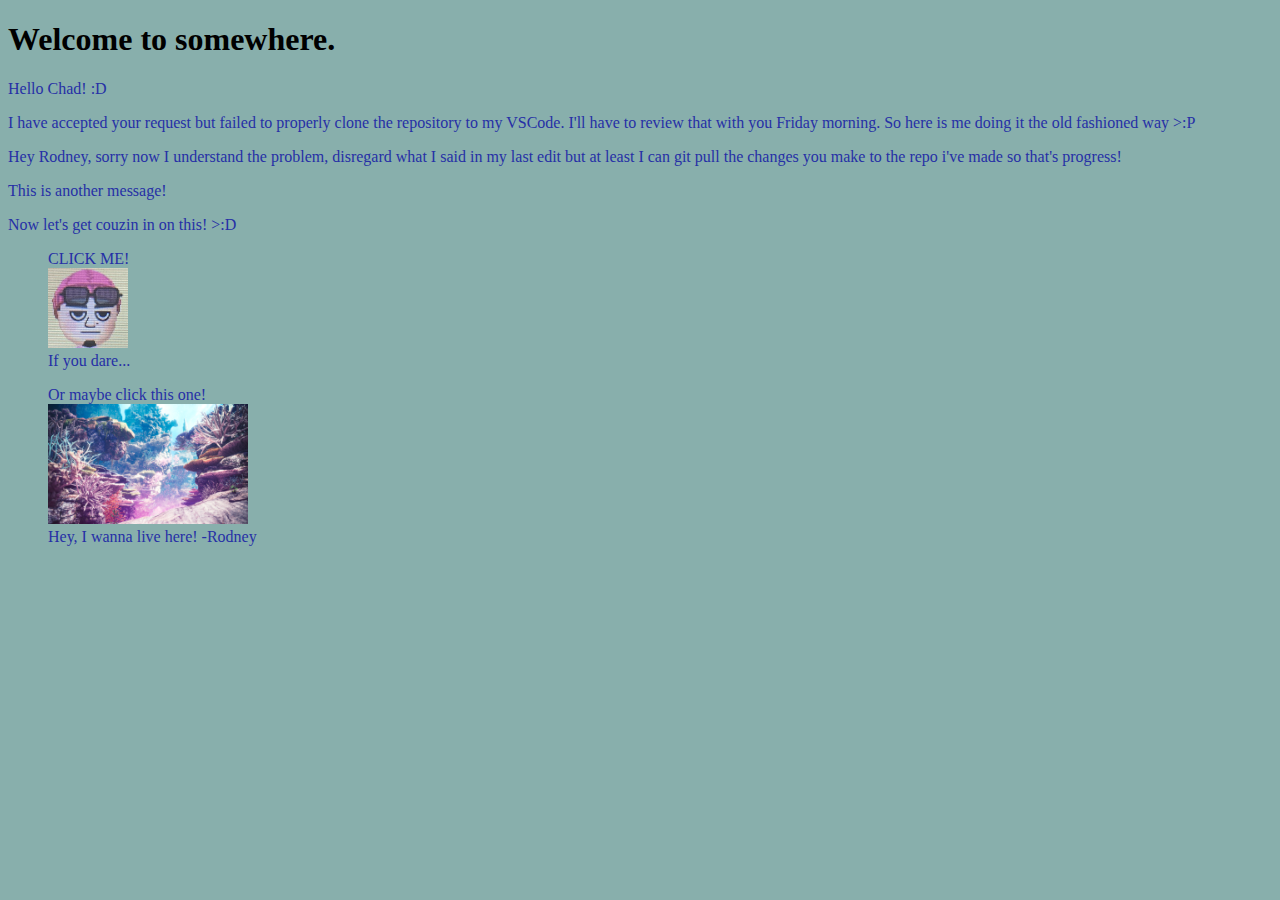
==== rodney-test/index.html @ 5887053a "update" ====
<!DOCTYPE html>
<html lang="en">
  <head>
    <meta charset="UTF-8" />
    <meta name="viewport" content="width=device-width, initial-scale=1.0" />

    <title>GitHub stuff</title>
    <link rel="stylesheet" href="./style.css" />
  </head>

  <body>
    <main>
      <h1>Welcome to somewhere.</h1>
      <p>Hello Chad! :D</p>
      <p>
        I have accepted your request but failed to properly clone the repository
        to my VSCode. I'll have to review that with you Friday morning. So here
        is me doing it the old fashioned way >:P
      </p>

      <p>
        Hey Rodney, sorry now I understand the problem, disregard what I said in
        my last edit but at least I can git pull the changes you make to the
        repo i've made so that's progress!
      </p>

      <p>This is another message!</p>

      <p>Now let's get couzin in on this! >:D</p>

      <figure>
        <figcaption>CLICK ME!</figcaption>
        <a
          href="https://youtu.be/dQw4w9WgXcQ?si=driTR2uaV7VLzn18"
          target="_blank"
        >
          <img
            src="img/mii-tomadochi-pfp.jpg"
            alt="Mii"
            width="80"
            height="80"
          />
        </a>
        <figcaption>If you dare...</figcaption>
      </figure>

      <figure>
        <figcaption>Or maybe click this one!</figcaption>
        <a
          href="https://youtu.be/P8YO67dI8p4?si=9EK6fqwfrf5_1UCR"
          target="_blank"
        >
          <img
            src="img/monster-hunter-world-coral-highlands.jpg"
            alt="Coral Highlands Background"
            width="200"
            height="120"
          />
        </a>
        <figcaption>Hey, I wanna live here! -Rodney</figcaption>
      </figure>
    </main>
  </body>
</html>
---- rodney-test/style.css ----
body {
  background-color: hsl(175, 20%, 61%);
}

p {
  color: hsl(235, 63%, 40%);
}
figcaption {
  color: hsl(235, 63%, 40%);
}
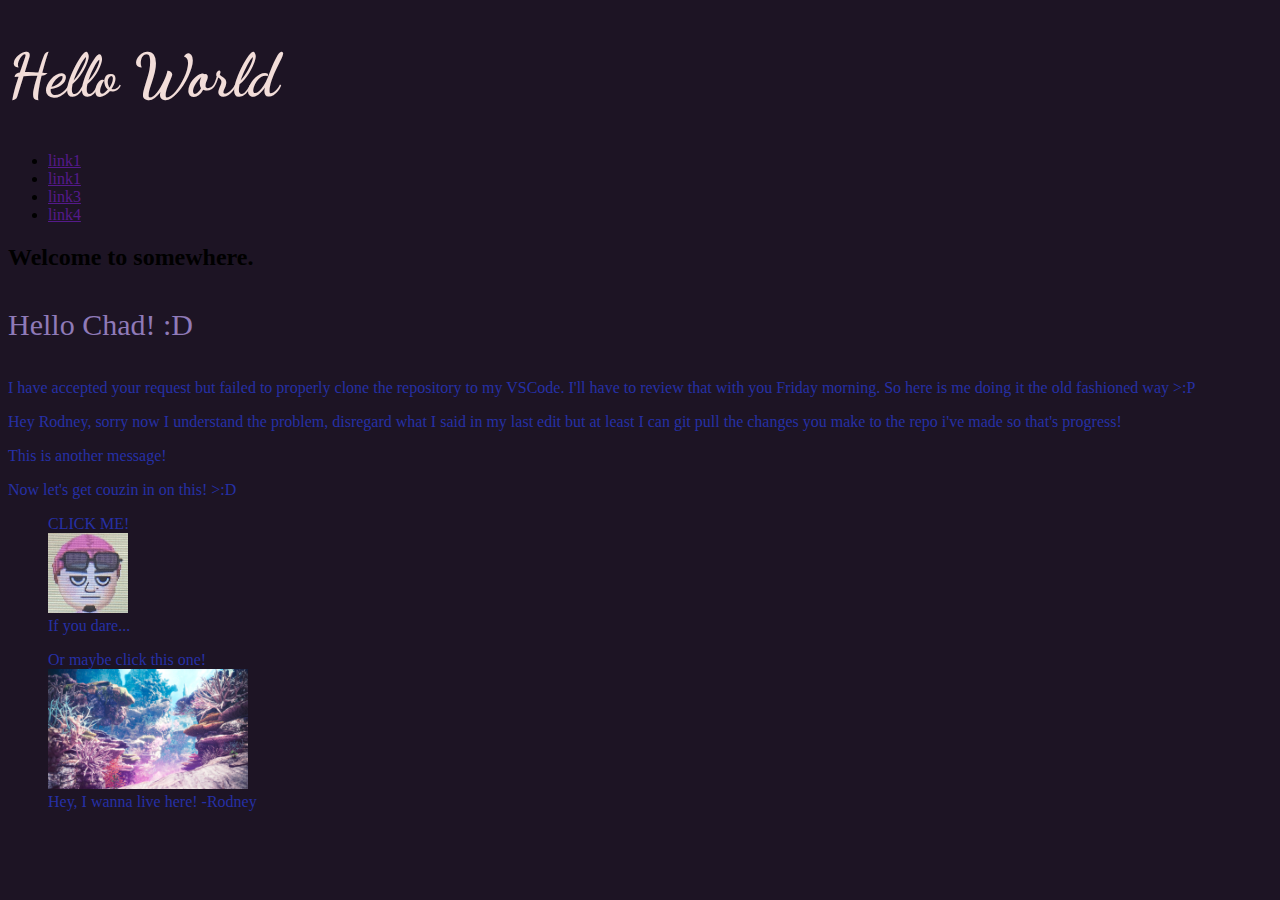
==== commit d92e6546: "added some google fonts" ====
--- a/rodney-test/index.html
+++ b/rodney-test/index.html
@@ -9,56 +9,69 @@
   </head>
 
   <body>
+    <header>
+      <h1>Hello World</h1>
+      <p></p>
+      <ul>
+        <li><a href="">link1</a></li>
+        <li><a href="">link1</a></li>
+        <li><a href="">link3</a></li>
+        <li><a href="">link4</a></li>
+      </ul>
+    </header>
     <main>
-      <h1>Welcome to somewhere.</h1>
-      <p>Hello Chad! :D</p>
-      <p>
-        I have accepted your request but failed to properly clone the repository
-        to my VSCode. I'll have to review that with you Friday morning. So here
-        is me doing it the old fashioned way >:P
-      </p>
+      <section>
+        <h2>Welcome to somewhere.</h2>
+        <p class="hello">Hello Chad! :D</p>
+        <p>
+          I have accepted your request but failed to properly clone the
+          repository to my VSCode. I'll have to review that with you Friday
+          morning. So here is me doing it the old fashioned way >:P
+        </p>
 
-      <p>
-        Hey Rodney, sorry now I understand the problem, disregard what I said in
-        my last edit but at least I can git pull the changes you make to the
-        repo i've made so that's progress!
-      </p>
+        <p>
+          Hey Rodney, sorry now I understand the problem, disregard what I said
+          in my last edit but at least I can git pull the changes you make to
+          the repo i've made so that's progress!
+        </p>
 
-      <p>This is another message!</p>
+        <p>This is another message!</p>
 
-      <p>Now let's get couzin in on this! >:D</p>
+        <p>Now let's get couzin in on this! >:D</p>
 
-      <figure>
-        <figcaption>CLICK ME!</figcaption>
-        <a
-          href="https://youtu.be/dQw4w9WgXcQ?si=driTR2uaV7VLzn18"
-          target="_blank"
-        >
-          <img
-            src="img/mii-tomadochi-pfp.jpg"
-            alt="Mii"
-            width="80"
-            height="80"
-          />
-        </a>
-        <figcaption>If you dare...</figcaption>
-      </figure>
+        <figure>
+          <figcaption>CLICK ME!</figcaption>
+          <a
+            href="https://youtu.be/dQw4w9WgXcQ?si=driTR2uaV7VLzn18"
+            rel="monster hunter stuff"
+            target="_blank"
+          >
+            <img
+              src="img/mii-tomadochi-pfp.jpg"
+              alt="Mii"
+              width="80"
+              height="80"
+            />
+          </a>
+          <figcaption>If you dare...</figcaption>
+        </figure>
 
-      <figure>
-        <figcaption>Or maybe click this one!</figcaption>
-        <a
-          href="https://youtu.be/P8YO67dI8p4?si=9EK6fqwfrf5_1UCR"
-          target="_blank"
-        >
-          <img
-            src="img/monster-hunter-world-coral-highlands.jpg"
-            alt="Coral Highlands Background"
-            width="200"
-            height="120"
-          />
-        </a>
-        <figcaption>Hey, I wanna live here! -Rodney</figcaption>
-      </figure>
+        <figure>
+          <figcaption>Or maybe click this one!</figcaption>
+          <a
+            href="https://youtu.be/P8YO67dI8p4?si=9EK6fqwfrf5_1UCR"
+            target="_blank"
+          >
+            <img
+              src="img/monster-hunter-world-coral-highlands.jpg"
+              alt="Coral Highlands Background"
+              width="200"
+              height="120"
+            />
+          </a>
+          <figcaption>Hey, I wanna live here! -Rodney</figcaption>
+        </figure>
+      </section>
     </main>
   </body>
 </html>
--- a/rodney-test/style.css
+++ b/rodney-test/style.css
@@ -1,10 +1,22 @@
+@import url('https://fonts.googleapis.com/css2?family=Dancing+Script:wght@400..700&display=swap');
+
 body {
-  background-color: hsl(175, 20%, 61%);
+  background-color: hsl(275, 30%, 11%);
+}
+h1 {
+  color: hsl(10, 50%, 90%);
+  font-size: 60px;
+  font-family: 'Dancing Script', 'sans serif';
 }
 
 p {
   color: hsl(235, 63%, 40%);
 }
+.hello {
+  color: hsl(260, 30%, 60%);
+  font-size: 30px;
+  line-height: 1.6;
+}
 figcaption {
   color: hsl(235, 63%, 40%);
 }
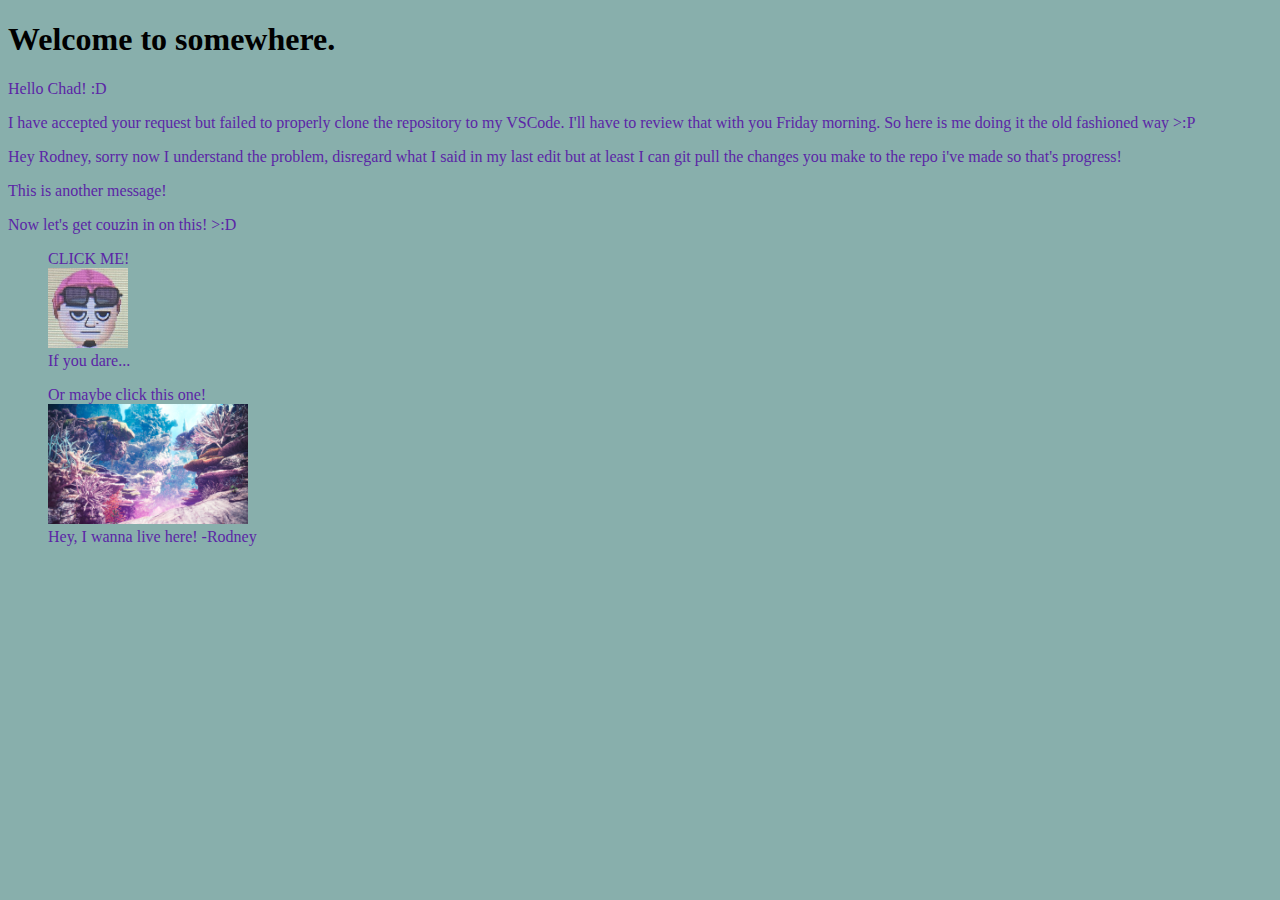
==== commit 8970bc64: "test" ====
--- a/rodney-test/index.html
+++ b/rodney-test/index.html
@@ -9,69 +9,55 @@
   </head>
 
   <body>
-    <header>
-      <h1>Hello World</h1>
-      <p></p>
-      <ul>
-        <li><a href="">link1</a></li>
-        <li><a href="">link1</a></li>
-        <li><a href="">link3</a></li>
-        <li><a href="">link4</a></li>
-      </ul>
-    </header>
     <main>
-      <section>
-        <h2>Welcome to somewhere.</h2>
-        <p class="hello">Hello Chad! :D</p>
-        <p>
-          I have accepted your request but failed to properly clone the
-          repository to my VSCode. I'll have to review that with you Friday
-          morning. So here is me doing it the old fashioned way >:P
-        </p>
+      <h1>Welcome to somewhere.</h1>
+      <p>Hello Chad! :D</p>
+      <p>
+        I have accepted your request but failed to properly clone the repository
+        to my VSCode. I'll have to review that with you Friday morning. So here
+        is me doing it the old fashioned way >:P
+      </p>
 
-        <p>
-          Hey Rodney, sorry now I understand the problem, disregard what I said
-          in my last edit but at least I can git pull the changes you make to
-          the repo i've made so that's progress!
-        </p>
+      <p>
+        Hey Rodney, sorry now I understand the problem, disregard what I said in
+        my last edit but at least I can git pull the changes you make to the
+        repo i've made so that's progress!
+      </p>
 
-        <p>This is another message!</p>
+      <p>This is another message!</p>
 
-        <p>Now let's get couzin in on this! >:D</p>
+      <p>Now let's get couzin in on this! >:D</p>
 
-        <figure>
-          <figcaption>CLICK ME!</figcaption>
-          <a
-            href="https://youtu.be/dQw4w9WgXcQ?si=driTR2uaV7VLzn18"
-            rel="monster hunter stuff"
-            target="_blank"
-          >
-            <img
-              src="img/mii-tomadochi-pfp.jpg"
-              alt="Mii"
-              width="80"
-              height="80"
-            />
-          </a>
-          <figcaption>If you dare...</figcaption>
-        </figure>
+      <figure>
+        <figcaption>CLICK ME!</figcaption>
+        <a
+          href="https://youtu.be/dQw4w9WgXcQ?si=driTR2uaV7VLzn18"
+          target="_blank"
+        >
+          <img
+            src="img/mii-tomadochi-pfp.jpg"
+            alt="Mii"
+            width="80"
+            height="80"
+          />
+        </a>
+        <figcaption>If you dare...</figcaption>
+      </figure>
 
-        <figure>
-          <figcaption>Or maybe click this one!</figcaption>
-          <a
-            href="https://youtu.be/P8YO67dI8p4?si=9EK6fqwfrf5_1UCR"
-            target="_blank"
-          >
-            <img
-              src="img/monster-hunter-world-coral-highlands.jpg"
-              alt="Coral Highlands Background"
-              width="200"
-              height="120"
-            />
-          </a>
-          <figcaption>Hey, I wanna live here! -Rodney</figcaption>
-        </figure>
-      </section>
+      <figure>
+        <figcaption>Or maybe click this one!</figcaption>
+        <a
+          href="https://youtu.be/P8YO67dI8p4?si=9EK6fqwfrf5_1UCR"
+          target="_blank">
+          <img
+            src="img/monster-hunter-world-coral-highlands.jpg"
+            alt="Coral Highlands Background"
+            width="200"
+            height="120"
+          />
+        </a>
+        <figcaption>Hey, I wanna live here! -Rodney</figcaption>
+      </figure>
     </main>
   </body>
 </html>
--- a/rodney-test/style.css
+++ b/rodney-test/style.css
@@ -1,22 +1,10 @@
-@import url('https://fonts.googleapis.com/css2?family=Dancing+Script:wght@400..700&display=swap');
-
 body {
-  background-color: hsl(275, 30%, 11%);
-}
-h1 {
-  color: hsl(10, 50%, 90%);
-  font-size: 60px;
-  font-family: 'Dancing Script', 'sans serif';
+  background-color: hsl(175, 20%, 61%);
 }
 
 p {
-  color: hsl(235, 63%, 40%);
-}
-.hello {
-  color: hsl(260, 30%, 60%);
-  font-size: 30px;
-  line-height: 1.6;
+  color: hsl(265, 63%, 40%);
 }
 figcaption {
-  color: hsl(235, 63%, 40%);
+  color: hsl(265, 63%, 40%);
 }
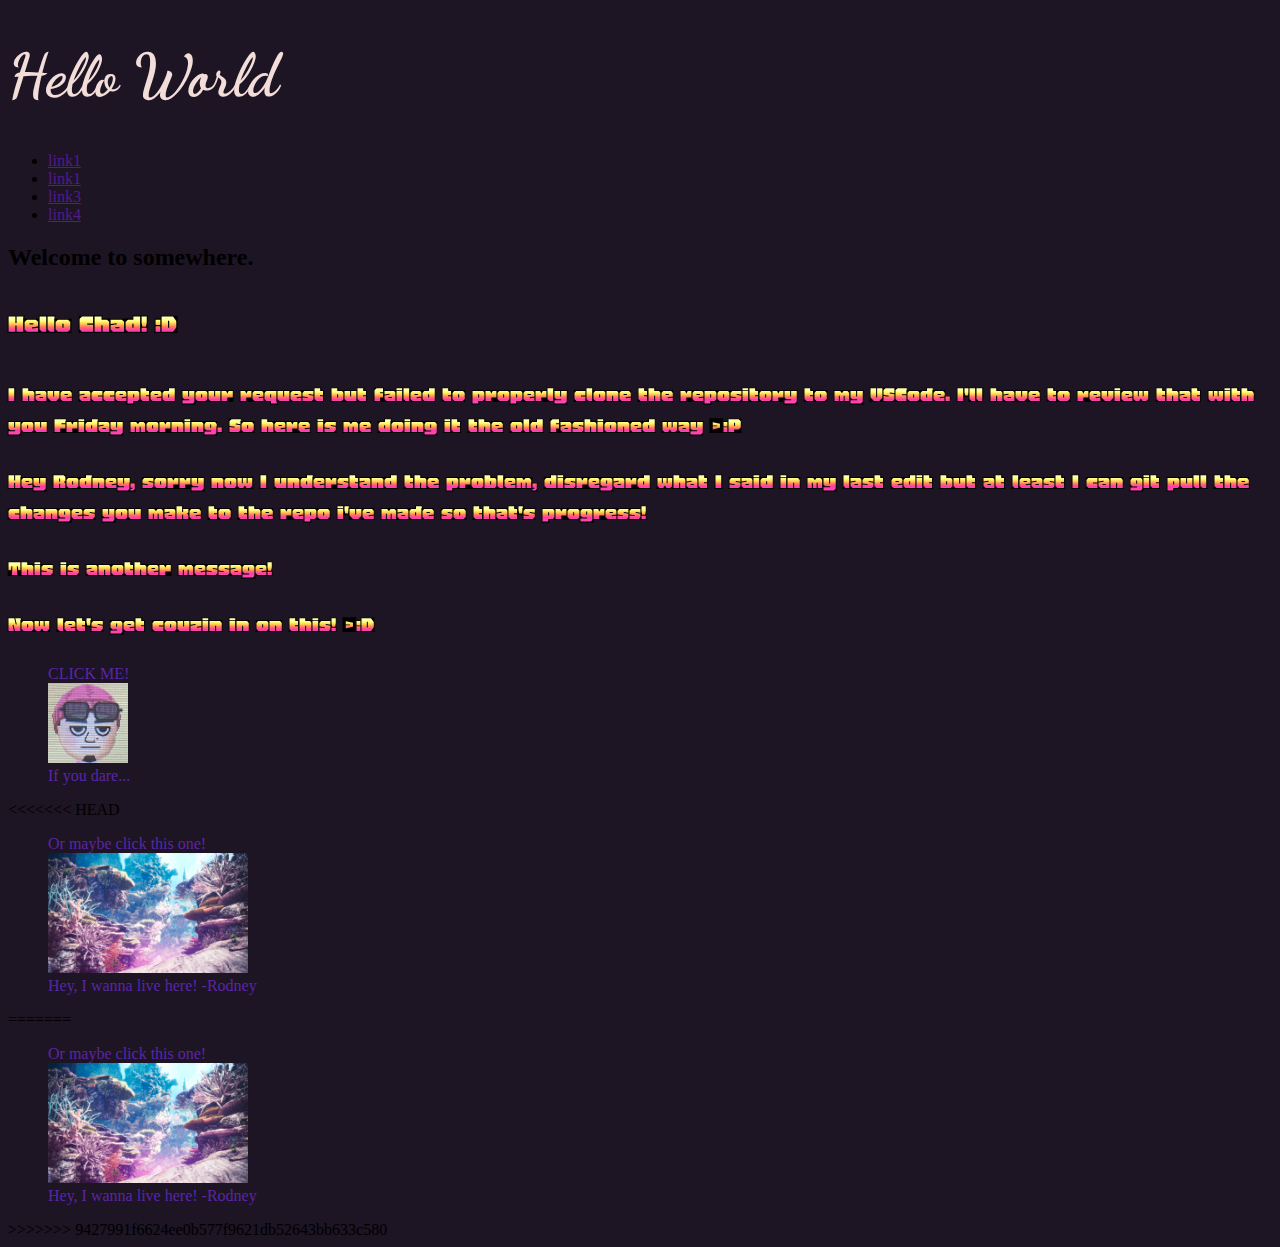
==== commit 390765a1: "test...again" ====
--- a/rodney-test/index.html
+++ b/rodney-test/index.html
@@ -9,41 +9,54 @@
   </head>
 
   <body>
+    <header>
+      <h1>Hello World</h1>
+      <p></p>
+      <ul>
+        <li><a href="">link1</a></li>
+        <li><a href="">link1</a></li>
+        <li><a href="">link3</a></li>
+        <li><a href="">link4</a></li>
+      </ul>
+    </header>
     <main>
-      <h1>Welcome to somewhere.</h1>
-      <p>Hello Chad! :D</p>
-      <p>
-        I have accepted your request but failed to properly clone the repository
-        to my VSCode. I'll have to review that with you Friday morning. So here
-        is me doing it the old fashioned way >:P
-      </p>
+      <section>
+        <h2>Welcome to somewhere.</h2>
+        <p class="hello">Hello Chad! :D</p>
+        <p>
+          I have accepted your request but failed to properly clone the
+          repository to my VSCode. I'll have to review that with you Friday
+          morning. So here is me doing it the old fashioned way >:P
+        </p>
 
-      <p>
-        Hey Rodney, sorry now I understand the problem, disregard what I said in
-        my last edit but at least I can git pull the changes you make to the
-        repo i've made so that's progress!
-      </p>
+        <p>
+          Hey Rodney, sorry now I understand the problem, disregard what I said
+          in my last edit but at least I can git pull the changes you make to
+          the repo i've made so that's progress!
+        </p>
 
-      <p>This is another message!</p>
+        <p>This is another message!</p>
 
-      <p>Now let's get couzin in on this! >:D</p>
+        <p>Now let's get couzin in on this! >:D</p>
 
-      <figure>
-        <figcaption>CLICK ME!</figcaption>
-        <a
-          href="https://youtu.be/dQw4w9WgXcQ?si=driTR2uaV7VLzn18"
-          target="_blank"
-        >
-          <img
-            src="img/mii-tomadochi-pfp.jpg"
-            alt="Mii"
-            width="80"
-            height="80"
-          />
-        </a>
-        <figcaption>If you dare...</figcaption>
-      </figure>
+        <figure>
+          <figcaption>CLICK ME!</figcaption>
+          <a
+            href="https://youtu.be/dQw4w9WgXcQ?si=driTR2uaV7VLzn18"
+            rel="monster hunter stuff"
+            target="_blank"
+          >
+            <img
+              src="img/mii-tomadochi-pfp.jpg"
+              alt="Mii"
+              width="80"
+              height="80"
+            />
+          </a>
+          <figcaption>If you dare...</figcaption>
+        </figure>
 
+<<<<<<< HEAD
       <figure>
         <figcaption>Or maybe click this one!</figcaption>
         <a
@@ -58,6 +71,24 @@
         </a>
         <figcaption>Hey, I wanna live here! -Rodney</figcaption>
       </figure>
+=======
+        <figure>
+          <figcaption>Or maybe click this one!</figcaption>
+          <a
+            href="https://youtu.be/P8YO67dI8p4?si=9EK6fqwfrf5_1UCR"
+            target="_blank"
+          >
+            <img
+              src="img/monster-hunter-world-coral-highlands.jpg"
+              alt="Coral Highlands Background"
+              width="200"
+              height="120"
+            />
+          </a>
+          <figcaption>Hey, I wanna live here! -Rodney</figcaption>
+        </figure>
+      </section>
+>>>>>>> 9427991f6624ee0b577f9621db52643bb633c580
     </main>
   </body>
 </html>
--- a/rodney-test/style.css
+++ b/rodney-test/style.css
@@ -1,9 +1,28 @@
+@import url('https://fonts.googleapis.com/css2?family=Dancing+Script:wght@400..700&display=swap');
+@import url('https://fonts.googleapis.com/css2?family=Honk&display=swap');
+
 body {
-  background-color: hsl(175, 20%, 61%);
+  background-color: hsl(275, 30%, 11%);
+}
+h1 {
+  color: hsl(10, 50%, 90%);
+  font-size: 60px;
+  font-family: 'Dancing Script', 'sans serif';
 }
 
 p {
+<<<<<<< HEAD
   color: hsl(265, 63%, 40%);
+=======
+  color: hsl(235, 63%, 40%);
+  font-family: 'Honk', 'sans serif';
+  font-size: 25px;
+}
+.hello {
+  color: hsl(260, 30%, 60%);
+  font-size: 30px;
+  line-height: 1.6;
+>>>>>>> 9427991f6624ee0b577f9621db52643bb633c580
 }
 figcaption {
   color: hsl(265, 63%, 40%);
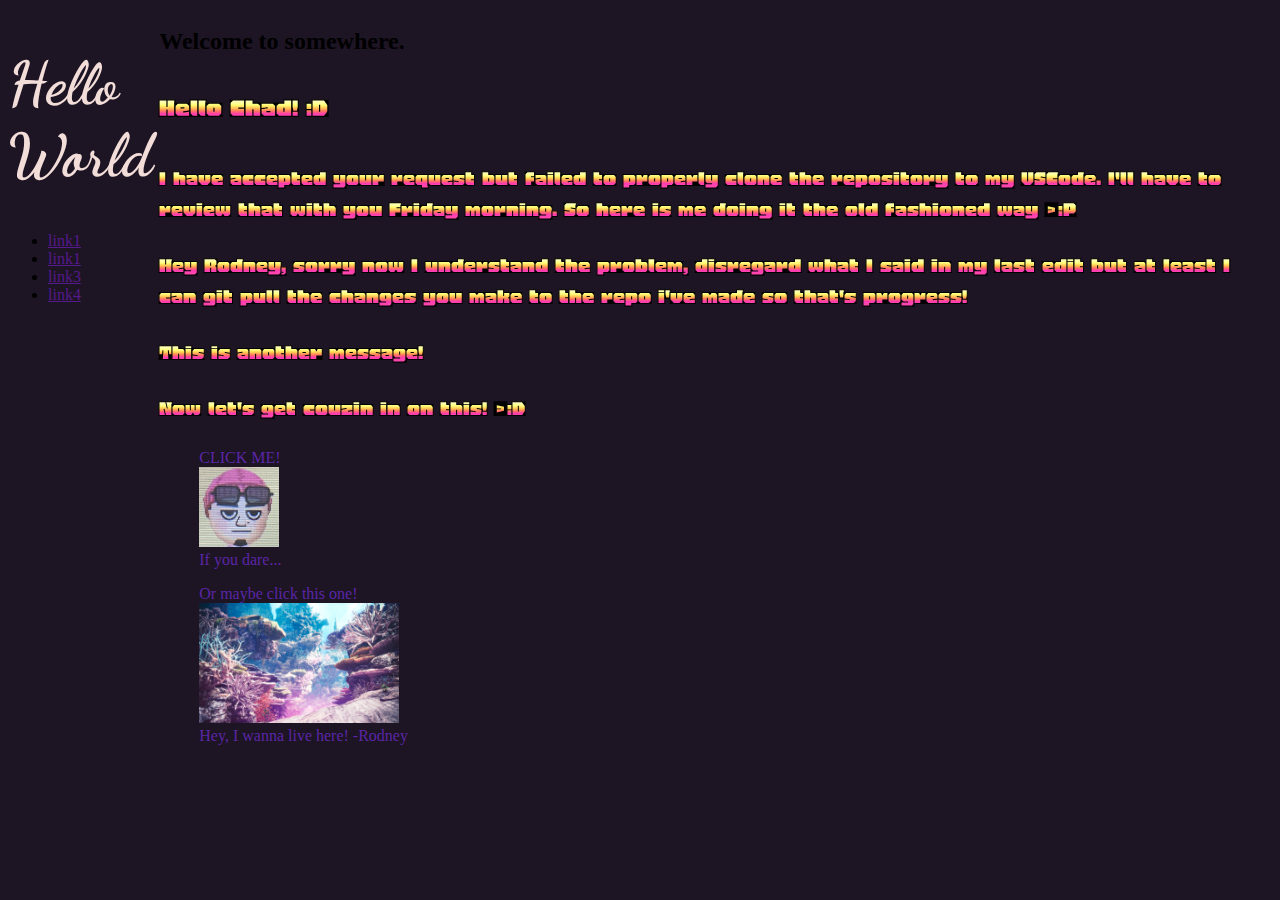
==== commit 2eb3a365: "fixed the duplicated image" ====
--- a/rodney-test/index.html
+++ b/rodney-test/index.html
@@ -9,7 +9,7 @@
   </head>
 
   <body>
-    <header>
+    <header>  
       <h1>Hello World</h1>
       <p></p>
       <ul>
@@ -56,7 +56,6 @@
           <figcaption>If you dare...</figcaption>
         </figure>
 
-<<<<<<< HEAD
       <figure>
         <figcaption>Or maybe click this one!</figcaption>
         <a
@@ -71,24 +70,7 @@
         </a>
         <figcaption>Hey, I wanna live here! -Rodney</figcaption>
       </figure>
-=======
-        <figure>
-          <figcaption>Or maybe click this one!</figcaption>
-          <a
-            href="https://youtu.be/P8YO67dI8p4?si=9EK6fqwfrf5_1UCR"
-            target="_blank"
-          >
-            <img
-              src="img/monster-hunter-world-coral-highlands.jpg"
-              alt="Coral Highlands Background"
-              width="200"
-              height="120"
-            />
-          </a>
-          <figcaption>Hey, I wanna live here! -Rodney</figcaption>
-        </figure>
       </section>
->>>>>>> 9427991f6624ee0b577f9621db52643bb633c580
     </main>
   </body>
 </html>
--- a/rodney-test/style.css
+++ b/rodney-test/style.css
@@ -3,6 +3,8 @@
 
 body {
   background-color: hsl(275, 30%, 11%);
+  display: flex;
+  
 }
 h1 {
   color: hsl(10, 50%, 90%);
@@ -11,9 +13,6 @@
 }
 
 p {
-<<<<<<< HEAD
-  color: hsl(265, 63%, 40%);
-=======
   color: hsl(235, 63%, 40%);
   font-family: 'Honk', 'sans serif';
   font-size: 25px;
@@ -22,7 +21,6 @@
   color: hsl(260, 30%, 60%);
   font-size: 30px;
   line-height: 1.6;
->>>>>>> 9427991f6624ee0b577f9621db52643bb633c580
 }
 figcaption {
   color: hsl(265, 63%, 40%);
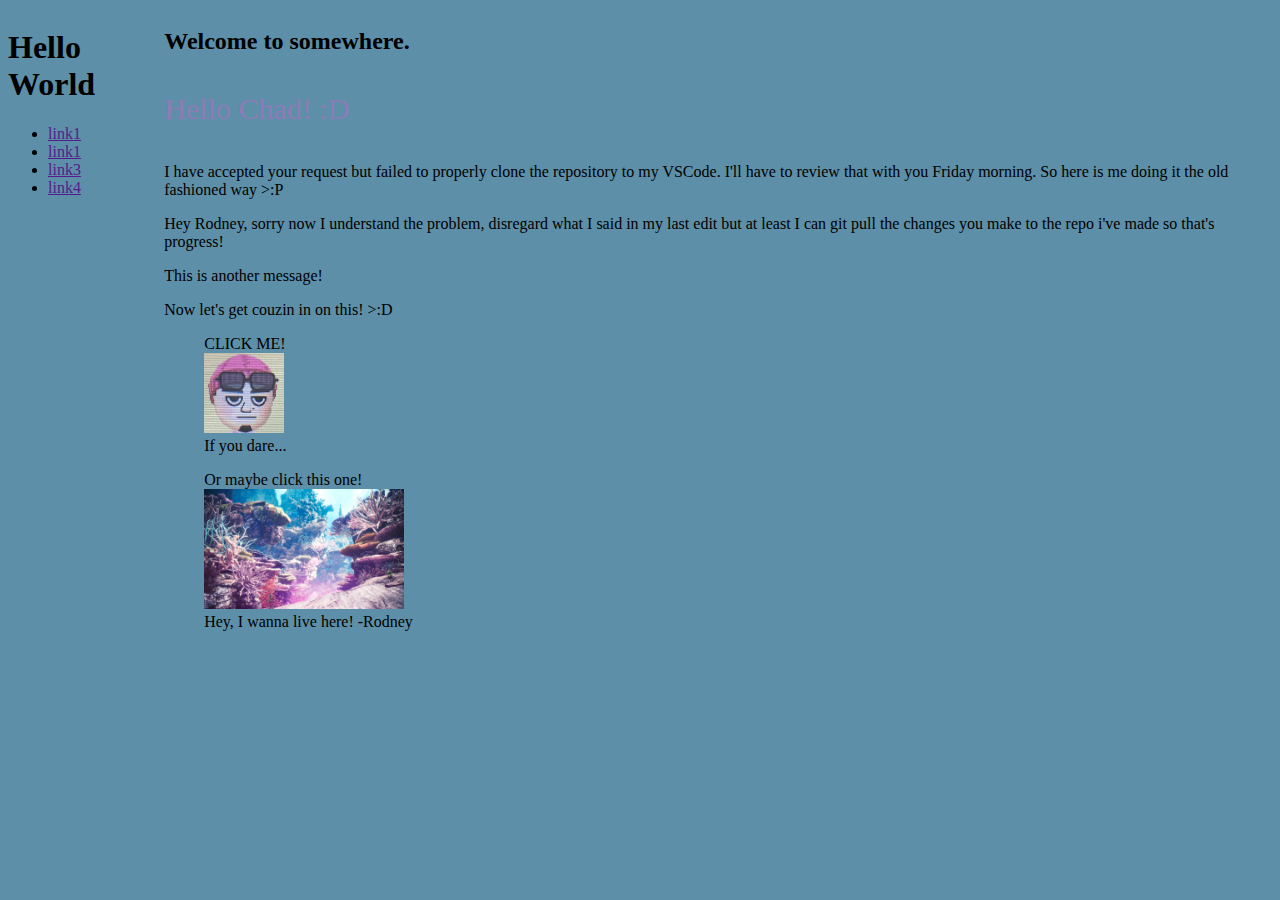
==== commit 1b8a6edd: "rodney!" ====
--- a/rodney-test/index.html
+++ b/rodney-test/index.html
@@ -1,6 +1,7 @@
 <!DOCTYPE html>
 <html lang="en">
   <head>
+    <!--contains meta data-->
     <meta charset="UTF-8" />
     <meta name="viewport" content="width=device-width, initial-scale=1.0" />
 
@@ -9,7 +10,7 @@
   </head>
 
   <body>
-    <header>  
+    <header>
       <h1>Hello World</h1>
       <p></p>
       <ul>
@@ -56,20 +57,21 @@
           <figcaption>If you dare...</figcaption>
         </figure>
 
-      <figure>
-        <figcaption>Or maybe click this one!</figcaption>
-        <a
-          href="https://youtu.be/P8YO67dI8p4?si=9EK6fqwfrf5_1UCR"
-          target="_blank">
-          <img
-            src="img/monster-hunter-world-coral-highlands.jpg"
-            alt="Coral Highlands Background"
-            width="200"
-            height="120"
-          />
-        </a>
-        <figcaption>Hey, I wanna live here! -Rodney</figcaption>
-      </figure>
+        <figure>
+          <figcaption>Or maybe click this one!</figcaption>
+          <a
+            href="https://youtu.be/P8YO67dI8p4?si=9EK6fqwfrf5_1UCR"
+            target="_blank"
+          >
+            <img
+              src="img/monster-hunter-world-coral-highlands.jpg"
+              alt="Coral Highlands Background"
+              width="200"
+              height="120"
+            />
+          </a>
+          <figcaption>Hey, I wanna live here! -Rodney</figcaption>
+        </figure>
       </section>
     </main>
   </body>
--- a/rodney-test/style.css
+++ b/rodney-test/style.css
@@ -2,15 +2,18 @@
 @import url('https://fonts.googleapis.com/css2?family=Honk&display=swap');
 
 body {
-  background-color: hsl(275, 30%, 11%);
+  background-color: hsl(200, 30%, 51%);
   display: flex;
-  
-}
+},
 h1 {
   color: hsl(10, 50%, 90%);
   font-size: 60px;
-  font-family: 'Dancing Script', 'sans serif';
-}
+  font-family: 'Dancing Script', 'sans serif'; /*adding a font family */
+},
+h2 {
+  color: hsl(10, 50%, 90%);
+  font-size: 40px;
+},
 
 p {
   color: hsl(235, 63%, 40%);
@@ -21,7 +24,7 @@
   color: hsl(260, 30%, 60%);
   font-size: 30px;
   line-height: 1.6;
-}
+},
 figcaption {
   color: hsl(265, 63%, 40%);
-}
+},
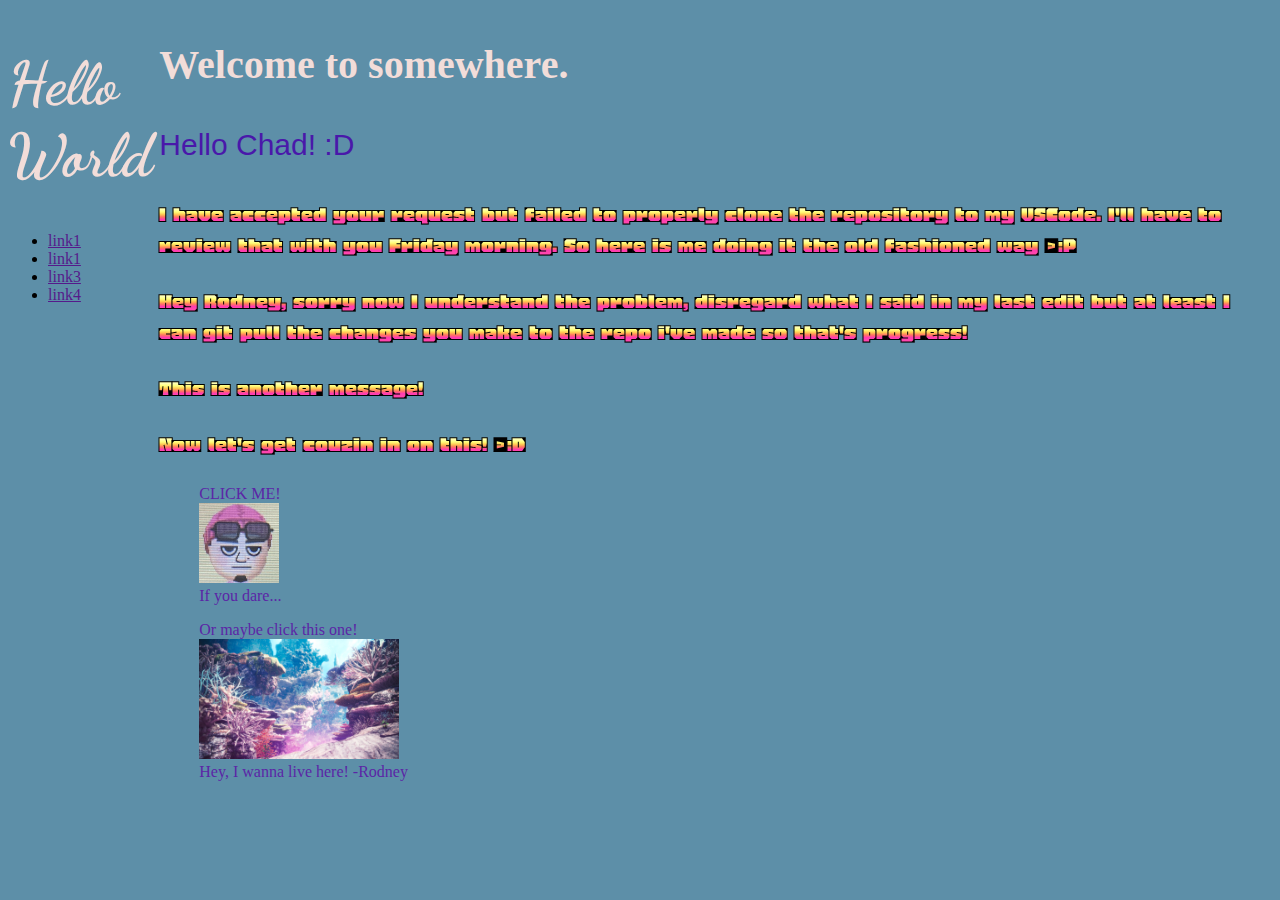
==== commit 510182f3: "created a nav tag around the list of links" ====
--- a/rodney-test/index.html
+++ b/rodney-test/index.html
@@ -12,13 +12,14 @@
   <body>
     <header>
       <h1>Hello World</h1>
-      <p></p>
+      <nav>
       <ul>
         <li><a href="">link1</a></li>
         <li><a href="">link1</a></li>
         <li><a href="">link3</a></li>
         <li><a href="">link4</a></li>
       </ul>
+      </nav>
     </header>
     <main>
       <section>
--- a/rodney-test/style.css
+++ b/rodney-test/style.css
@@ -4,16 +4,16 @@
 body {
   background-color: hsl(200, 30%, 51%);
   display: flex;
-},
+}
 h1 {
   color: hsl(10, 50%, 90%);
   font-size: 60px;
   font-family: 'Dancing Script', 'sans serif'; /*adding a font family */
-},
+}
 h2 {
   color: hsl(10, 50%, 90%);
   font-size: 40px;
-},
+}
 
 p {
   color: hsl(235, 63%, 40%);
@@ -21,10 +21,11 @@
   font-size: 25px;
 }
 .hello {
-  color: hsl(260, 30%, 60%);
+  color: hsl(260, 75%, 38%);
+  font-family: 'Franklin Gothic Medium', 'Arial Narrow', 'Arial', 'sans-serif';
   font-size: 30px;
   line-height: 1.6;
-},
+}
 figcaption {
   color: hsl(265, 63%, 40%);
-},
+}
